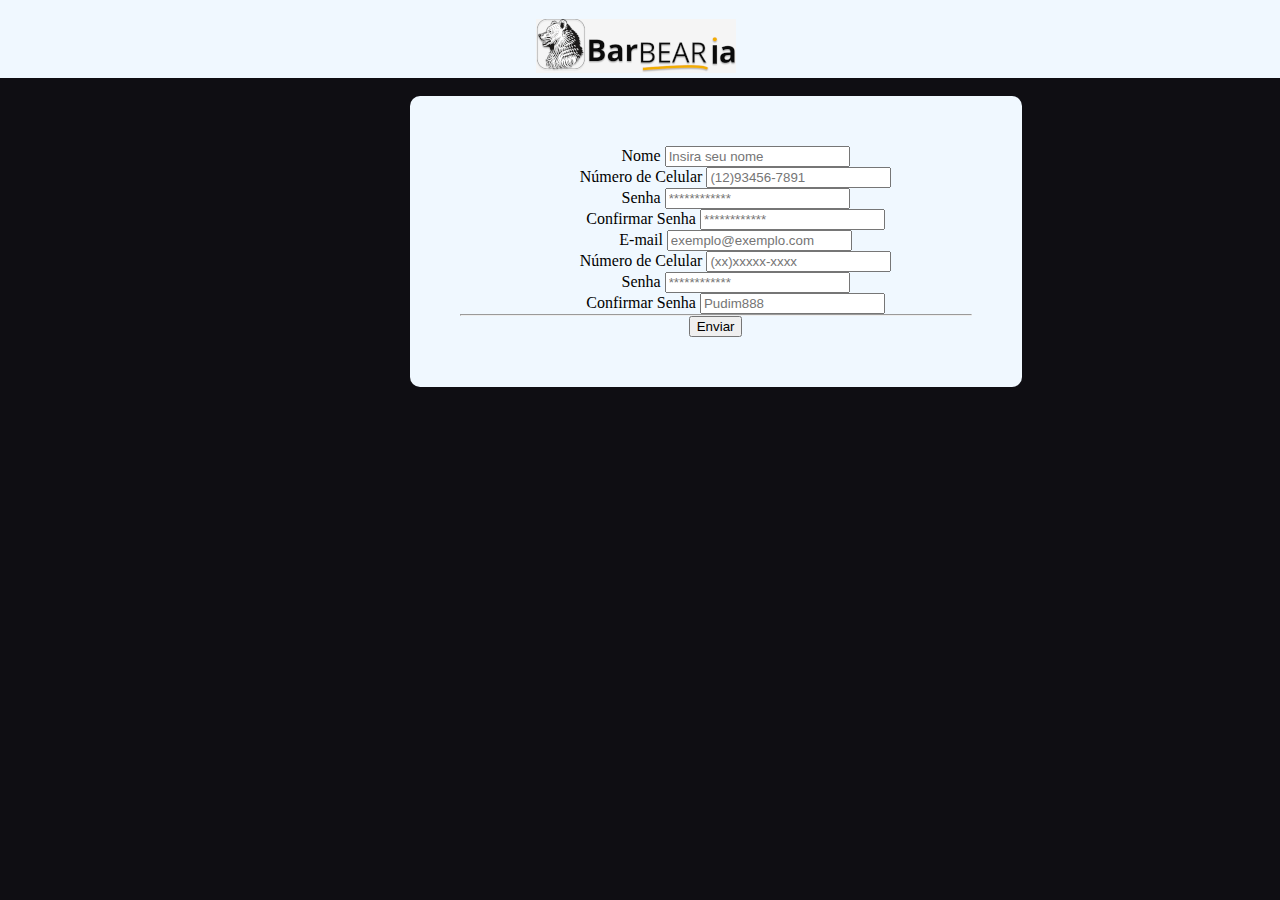
==== Barbearia-main/index.html @ c877341d "kjkjkjk" ====
<!DOCTYPE html>
<html lang="pt-br">
<head>
    <meta charset="UTF-8">
    <meta http-equiv="X-UA-Compatible" content="IE=edge">
    <meta name="viewport" content="width=device-width, initial-scale=1.0">
    <title>Document</title>
</head>
<body>
    <!doctype html>
<html lang="en">
  <head>
    <!-- Required meta tags -->
    <meta charset="utf-8">
    <meta name="viewport" content="width=device-width, initial-scale=1">

    <!-- Bootstrap CSS -->
    <link href="https://cdn.jsdelivr.net/npm/bootstrap@5.1.3/dist/css/bootstrap.min.css" rel="stylesheet" integrity="sha384-1BmE4kWBq78iYhFldvKuhfTAU6auU8tT94WrHftjDbrCEXSU1oBoqyl2QvZ6jIW3" crossorigin="anonymous">
<link rel="stylesheet" href="css/style.css">
    <title>BarBEARia</title>
  </head>
  
  <body>

    <header>
      <div class="imglogo">
        <img src="img/logo-barbearia-pitiquinha.png" alt="logo">
      </div>

 </header>

    <div class="logo"><img src="Barbearia-main/img/logo-barbearia-pitiquinha.png" alt="">
    </div>
    <section class="container" id="conteudo"> 
        
        <form class="row g-3" id="formulario" method="post" name="formulario"> 
          <ul class="list">
              <div class="col-md-12">
                <label for="inputEmail4" class="form-label">Nome</label>
                <input type="text" class="form-control" id="nome" placeholder="Insira seu nome" required>
              </div>

<HEAD
          
            <div class="col-md-12">
            <label for="inputAddress" class="form-label">Número de Celular</label>
            <input type="tel" class="form-control" id="cel" placeholder="(12)93456-7891" maxlength="14" inputmode="numeric">
          </div>
          

             
            <div class="col-md-12">
              <label for="inputPassword4" class="form-label">Senha</label>
              <input type="password" class="form-control" id="senha" placeholder="************" minlength="8" required>
            </div>
            
            
            <div class="col-md-12">
              <label for="inputPassword4" class="form-label">Confirmar Senha</label>
              <input type="password" class="form-control" id="Csenha" placeholder="************">
            </div>

      
          
          </li>
              <div class="col-md-12">
                <label for="inputAddress" class="form-label">E-mail</label>
                <input type="email" class="form-control" id="email" placeholder="exemplo@exemplo.com">
              </div>

              <div class="col-md-12">
                <label for="inputAddress" class="form-label">Número de Celular</label>
                <input type="tel" class="form-control" id="cel" placeholder="(xx)xxxxx-xxxx">
              </div>
    
              <div class="col-md-12">
                <label for="inputPassword4" class="form-label">Senha</label>
                <input type="password" class="form-control" id="senha" placeholder="************" required>
              </div>
   
              <div class="col-md-12">
                <label for="inputPassword4" class="form-label">Confirmar Senha</label>
                <input type="password" class="form-control" id="Csenha" placeholder="Pudim888" required>
              </div>
          </ul>
          
          <hr>
          
          <div class="b">
              <button type="button" class="btn btn-primary" id="botao" onclick="validar()">Enviar</button>
            
            </div>

          </form>
        </section>
    <!-- Optional JavaScript; choose one of the two! -->

    <!-- Option 1: Bootstrap Bundle with Popper -->
    <script src="js/script.js"></script>

    <!-- Option 2: Separate Popper and Bootstrap JS -->
    <!--
    <script src="https://cdn.jsdelivr.net/npm/@popperjs/core@2.10.2/dist/umd/popper.min.js" integrity="sha384-7+zCNj/IqJ95wo16oMtfsKbZ9ccEh31eOz1HGyDuCQ6wgnyJNSYdrPa03rtR1zdB" crossorigin="anonymous"></script>
    <script src="https://cdn.jsdelivr.net/npm/bootstrap@5.1.3/dist/js/bootstrap.min.js" integrity="sha384-QJHtvGhmr9XOIpI6YVutG+2QOK9T+ZnN4kzFN1RtK3zEFEIsxhlmWl5/YESvpZ13" crossorigin="anonymous"></script>
    -->
    

    
    
  </body>
</html>
</body>
</html>
---- Barbearia-main/css/style.css ----
*{
   margin: 0;
}
body{
   background-color: #0F0E13;
}

header{
background-color: aliceblue;
margin: 0px;
padding: 5mm;
}

footer{
   color:white;
}

.imglogo{
   margin-bottom: 0px;
   margin-right:8px;
   text-align: center;
   max-height: 40px;
   
 }

 .abas ul{ 
    list-style: none;
 }
 .abas li {
   background-color: #FDCE20;
   display: inline;  
   border-radius: 13px;
   padding-left: 7px;
   padding: 10px;
   width:50mm ; 
 }

 .abas li a{
   text-decoration: none;
   color: #0F0E13;
   font-family:'Franklin Gothic Medium', 'Arial Narrow', Arial, sans-serif;
   
 }

 .abas li:hover{
   background-color: yellow;

 }

 .galeria{

   background-color: #FDCE20;
   float: right;
   padding-bottom:40% ;
   margin-top: 20px;
 
 }

 #conteudo{
   margin-top: 0%;
   padding: 50px;
   width: 40%;
   margin-left: 32%;
   border-radius: 10px;
   background: aliceblue;
   color: rgb(0, 0, 0);
   text-align: center;
}

#form{

   text-align: center;
}

.list{

   text-decoration: none;
}
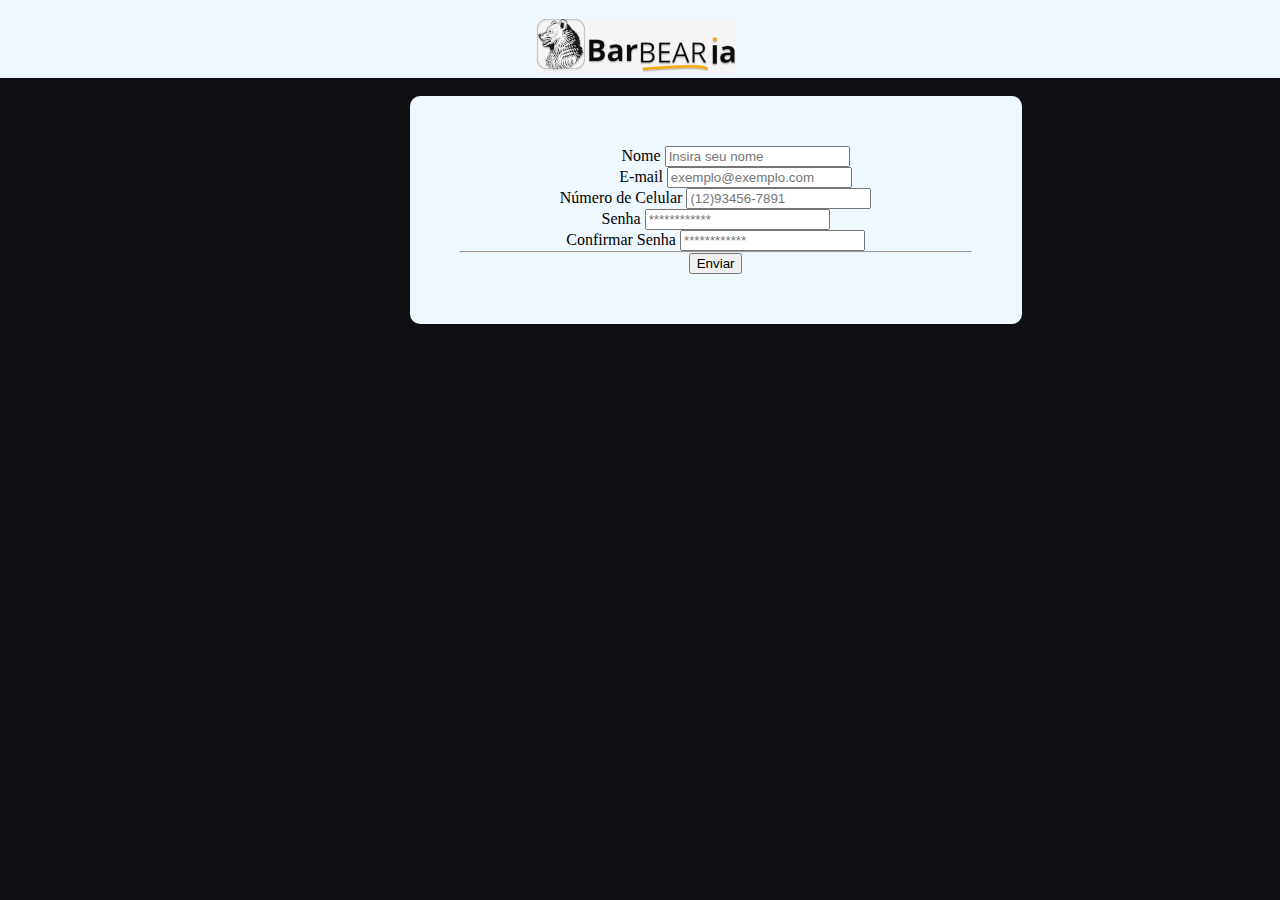
==== commit c7229f77: "kakakakakak" ====
--- a/Barbearia-main/index.html
+++ b/Barbearia-main/index.html
@@ -40,8 +40,14 @@
                 <input type="text" class="form-control" id="nome" placeholder="Insira seu nome" required>
               </div>
 
-<HEAD
-          
+            </li>
+            <div class="col-md-12">
+              <label for="inputAddress" class="form-label">E-mail</label>
+              <input type="email" class="form-control" id="email" placeholder="exemplo@exemplo.com">
+            </div>
+  
+        </ul>
+
             <div class="col-md-12">
             <label for="inputAddress" class="form-label">Número de Celular</label>
             <input type="tel" class="form-control" id="cel" placeholder="(12)93456-7891" maxlength="14" inputmode="numeric">
@@ -62,27 +68,7 @@
 
       
           
-          </li>
-              <div class="col-md-12">
-                <label for="inputAddress" class="form-label">E-mail</label>
-                <input type="email" class="form-control" id="email" placeholder="exemplo@exemplo.com">
-              </div>
-
-              <div class="col-md-12">
-                <label for="inputAddress" class="form-label">Número de Celular</label>
-                <input type="tel" class="form-control" id="cel" placeholder="(xx)xxxxx-xxxx">
-              </div>
-    
-              <div class="col-md-12">
-                <label for="inputPassword4" class="form-label">Senha</label>
-                <input type="password" class="form-control" id="senha" placeholder="************" required>
-              </div>
-   
-              <div class="col-md-12">
-                <label for="inputPassword4" class="form-label">Confirmar Senha</label>
-                <input type="password" class="form-control" id="Csenha" placeholder="Pudim888" required>
-              </div>
-          </ul>
+          
           
           <hr>
           
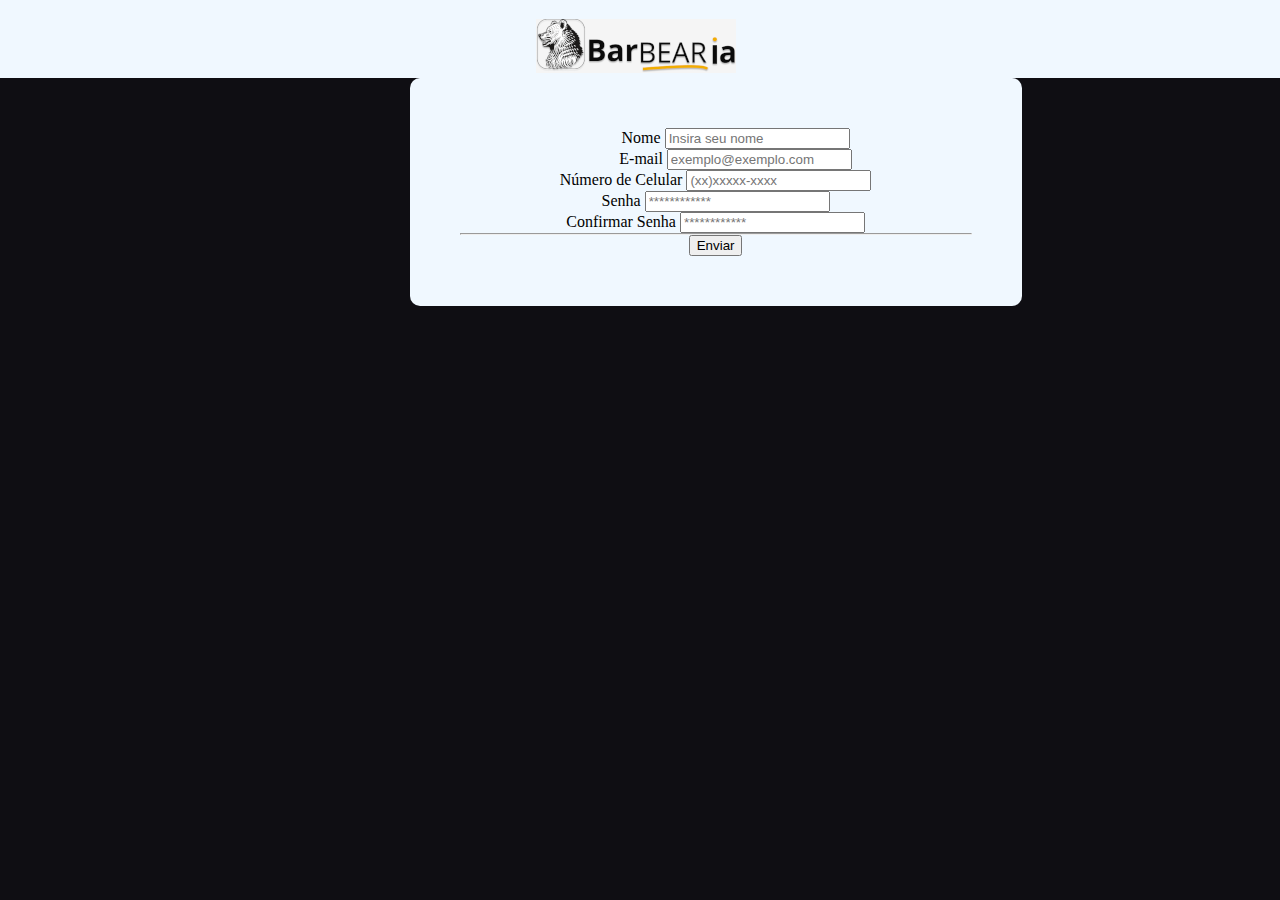
==== commit 44c18608: "validação "completa"" ====
--- a/Barbearia-main/index.html
+++ b/Barbearia-main/index.html
@@ -1,21 +1,16 @@
-<!DOCTYPE html>
 <html lang="pt-br">
-<head>
-    <meta charset="UTF-8">
-    <meta http-equiv="X-UA-Compatible" content="IE=edge">
-    <meta name="viewport" content="width=device-width, initial-scale=1.0">
-    <title>Document</title>
-</head>
-<body>
-    <!doctype html>
-<html lang="en">
   <head>
     <!-- Required meta tags -->
     <meta charset="utf-8">
     <meta name="viewport" content="width=device-width, initial-scale=1">
 
+  <link rel="shortcut icon" href="Barbearia-main/img/favicon.jpg" type="image/x-icon">
+
+    <script src="Barbearia-main/js/script.js"></script>
+
     <!-- Bootstrap CSS -->
     <link href="https://cdn.jsdelivr.net/npm/bootstrap@5.1.3/dist/css/bootstrap.min.css" rel="stylesheet" integrity="sha384-1BmE4kWBq78iYhFldvKuhfTAU6auU8tT94WrHftjDbrCEXSU1oBoqyl2QvZ6jIW3" crossorigin="anonymous">
+    
 <link rel="stylesheet" href="css/style.css">
     <title>BarBEARia</title>
   </head>
@@ -43,27 +38,27 @@
             </li>
             <div class="col-md-12">
               <label for="inputAddress" class="form-label">E-mail</label>
-              <input type="email" class="form-control" id="email" placeholder="exemplo@exemplo.com">
+              <input type="email" class="form-control" id="email" required placeholder="exemplo@exemplo.com"   onkeyup="validacaoEmail(f1.email)" maxlength="60">
             </div>
   
         </ul>
 
             <div class="col-md-12">
             <label for="inputAddress" class="form-label">Número de Celular</label>
-            <input type="tel" class="form-control" id="cel" placeholder="(12)93456-7891" maxlength="14" inputmode="numeric">
+            <input type="tel" class="form-control" id="cel" placeholder="(xx)xxxxx-xxxx" required onkeypress="mascara_tel(this)" maxlength="13"  onkeydown="return somente_numero(event)">
           </div>
           
 
              
             <div class="col-md-12">
               <label for="inputPassword4" class="form-label">Senha</label>
-              <input type="password" class="form-control" id="senha" placeholder="************" minlength="8" required>
+              <input type="password" class="form-control" id="senha" required placeholder="************" minlength="8" required>
             </div>
             
             
             <div class="col-md-12">
               <label for="inputPassword4" class="form-label">Confirmar Senha</label>
-              <input type="password" class="form-control" id="Csenha" placeholder="************">
+              <input type="password" class="form-control" id="Csenha" required placeholder="************">
             </div>
 
       
@@ -73,7 +68,7 @@
           <hr>
           
           <div class="b">
-              <button type="button" class="btn btn-primary" id="botao" onclick="validar()">Enviar</button>
+              <button type="button" class="btn btn-primary" id="botao" onclick="validar()" >Enviar</button>
             
             </div>
 
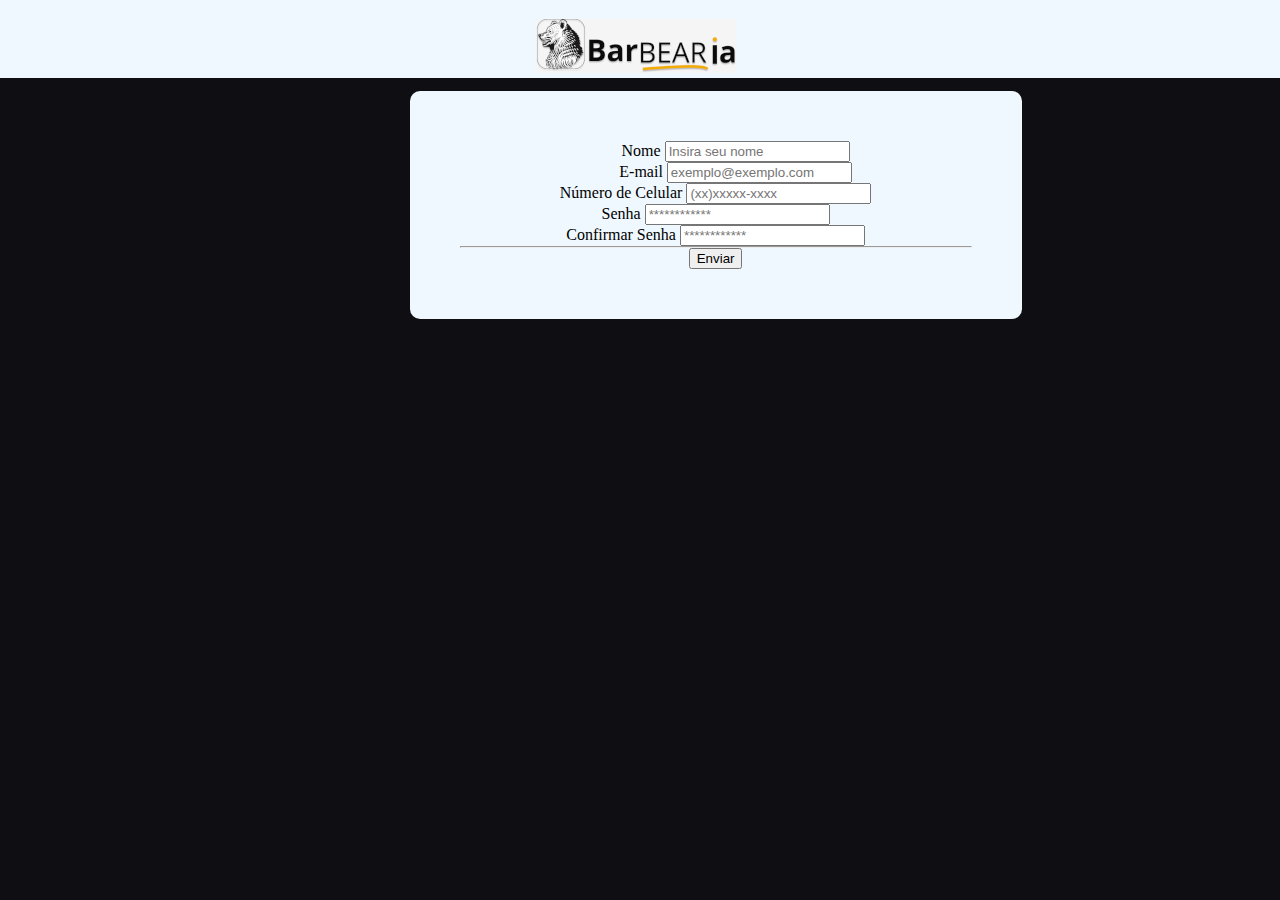
==== commit 8c30d6e2: "quase p" ====
--- a/Barbearia-main/index.html
+++ b/Barbearia-main/index.html
@@ -10,7 +10,7 @@
 
     <!-- Bootstrap CSS -->
     <link href="https://cdn.jsdelivr.net/npm/bootstrap@5.1.3/dist/css/bootstrap.min.css" rel="stylesheet" integrity="sha384-1BmE4kWBq78iYhFldvKuhfTAU6auU8tT94WrHftjDbrCEXSU1oBoqyl2QvZ6jIW3" crossorigin="anonymous">
-    
+    <link rel="shortcut icon" href="img/favicon.jpg" type="image/x-icon">
 <link rel="stylesheet" href="css/style.css">
     <title>BarBEARia</title>
   </head>
@@ -28,7 +28,7 @@
     </div>
     <section class="container" id="conteudo"> 
         
-        <form class="row g-3" id="formulario" method="post" name="formulario"> 
+        <form class="row g-3" id="formulario" action="aba2.html" method="post" name="formulario"> 
           <ul class="list">
               <div class="col-md-12">
                 <label for="inputEmail4" class="form-label">Nome</label>
@@ -38,14 +38,14 @@
             </li>
             <div class="col-md-12">
               <label for="inputAddress" class="form-label">E-mail</label>
-              <input type="email" class="form-control" id="email" required placeholder="exemplo@exemplo.com"   onkeyup="validacaoEmail(f1.email)" maxlength="60">
+              <input type="email" class="form-control" id="email"  placeholder="exemplo@exemplo.com" required  onkeyup="validacaoEmail(f1.email)" maxlength="60">
             </div>
   
         </ul>
 
             <div class="col-md-12">
             <label for="inputAddress" class="form-label">Número de Celular</label>
-            <input type="tel" class="form-control" id="cel" placeholder="(xx)xxxxx-xxxx" required onkeypress="mascara_tel(this)" maxlength="13"  onkeydown="return somente_numero(event)">
+            <input type="tel" class="form-control" id="cel" placeholder="(xx)xxxxx-xxxx" required onkeypress="mascara_tel(this)" maxlength="14"  onkeydown="return somente_numero(event)">
           </div>
           
 
@@ -68,7 +68,8 @@
           <hr>
           
           <div class="b">
-              <button type="button" class="btn btn-primary" id="botao" onclick="validar()" >Enviar</button>
+            <button type="submit" class="btn btn-primary" id="botao" onclick="validar()" >Enviar</button>
+              
             
             </div>
 
--- a/Barbearia-main/css/style.css
+++ b/Barbearia-main/css/style.css
@@ -57,7 +57,7 @@
  }
 
  #conteudo{
-   margin-top: 0%;
+   margin-top: 1%;
    padding: 50px;
    width: 40%;
    margin-left: 32%;
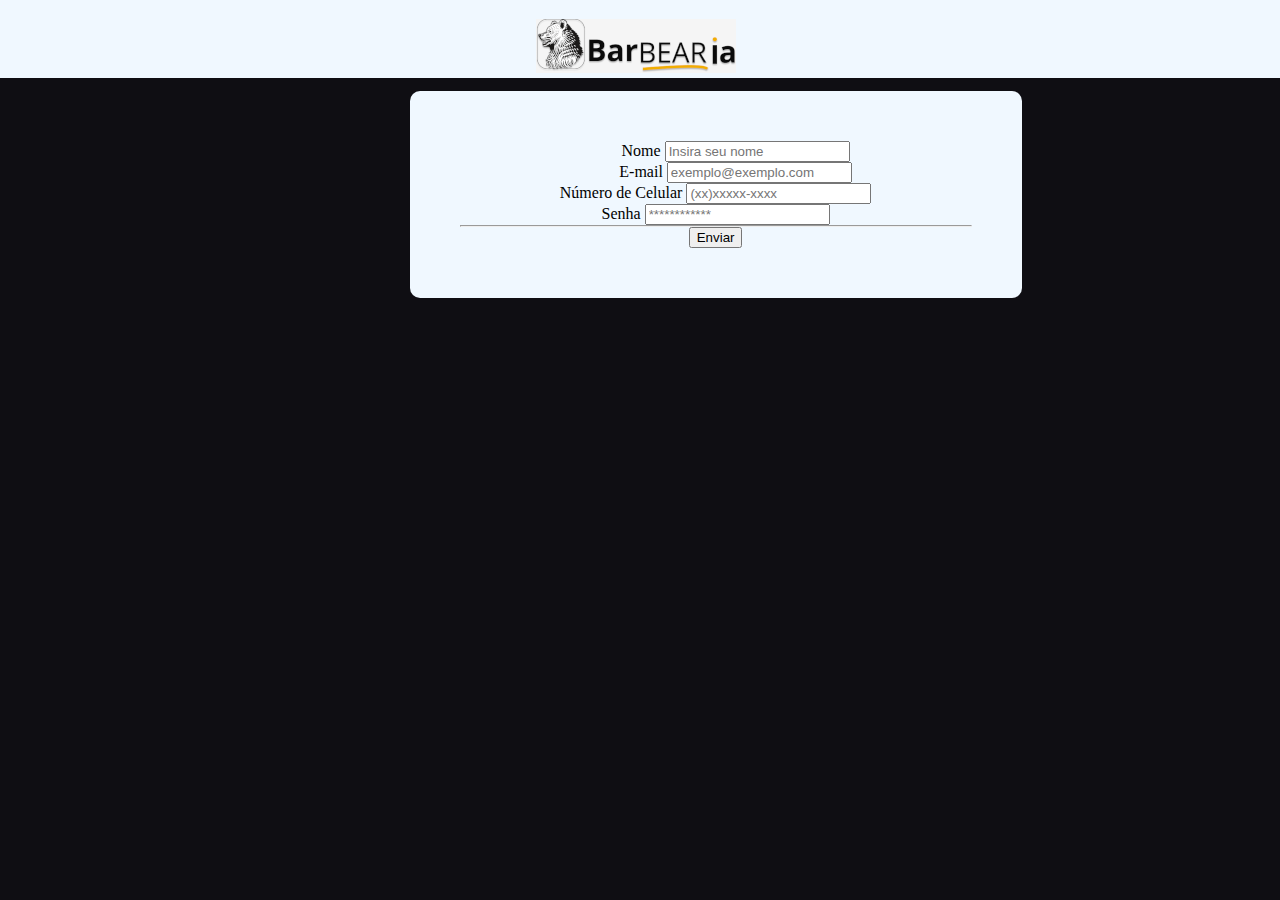
==== commit 5eff0065: "rtqregerg" ====
--- a/Barbearia-main/index.html
+++ b/Barbearia-main/index.html
@@ -38,14 +38,14 @@
             </li>
             <div class="col-md-12">
               <label for="inputAddress" class="form-label">E-mail</label>
-              <input type="email" class="form-control" id="email"  placeholder="exemplo@exemplo.com" required  onkeyup="validacaoEmail(f1.email)" maxlength="60">
+              <input type="email" class="form-control" id="email"  placeholder="exemplo@exemplo.com" required  maxlength="60">
             </div>
   
         </ul>
 
             <div class="col-md-12">
             <label for="inputAddress" class="form-label">Número de Celular</label>
-            <input type="tel" class="form-control" id="cel" placeholder="(xx)xxxxx-xxxx" required onkeypress="mascara_tel(this)" maxlength="14"  onkeydown="return somente_numero(event)">
+            <input type="tel" class="form-control"  placeholder="(xx)xxxxx-xxxx" required onkeypress="mascara_tel(this)" maxlength="14"  onkeydown="return somente_numero(event)">
           </div>
           
 
@@ -55,15 +55,9 @@
               <input type="password" class="form-control" id="senha" required placeholder="************" minlength="8" required>
             </div>
             
-            
-            <div class="col-md-12">
-              <label for="inputPassword4" class="form-label">Confirmar Senha</label>
-              <input type="password" class="form-control" id="Csenha" required placeholder="************">
-            </div>
+          
 
-      
-          
-          
+         
           
           <hr>
           
--- a/Barbearia-main/css/style.css
+++ b/Barbearia-main/css/style.css
@@ -23,26 +23,30 @@
    
  }
 
- .abas ul{ 
-    list-style: none;
- }
- .abas li {
+
+ .cadastro p {
    background-color: #FDCE20;
-   display: inline;  
+   text-align: center;
    border-radius: 13px;
-   padding-left: 7px;
+   padding-right: 70px;
    padding: 10px;
-   width:50mm ; 
- }
-
- .abas li a{
-   text-decoration: none;
-   color: #0F0E13;
-   font-family:'Franklin Gothic Medium', 'Arial Narrow', Arial, sans-serif;
+   height: 10%;
+   width:6% ; 
+   padding-bottom: 7px;
+   float: right;
+   margin-bottom: 3em;
    
  }
 
- .abas li:hover{
+ .cadastro p a{
+   color: #0F0E13;
+   font-family:'Franklin Gothic Medium', 'Arial Narrow', Arial, sans-serif;
+   text-decoration: none;
+   margin-top: 30px;
+   
+ }
+
+ .cadastro p:hover{
    background-color: yellow;
 
  }
@@ -51,8 +55,12 @@
 
    background-color: #FDCE20;
    float: right;
-   padding-bottom:40% ;
-   margin-top: 20px;
+   padding-bottom:50% ;
+   margin-top: 30px;
+   margin-bottom: 20px;
+   border-radius: 10px;
+   padding-left: 70px;
+   text-align: center;
  
  }
 
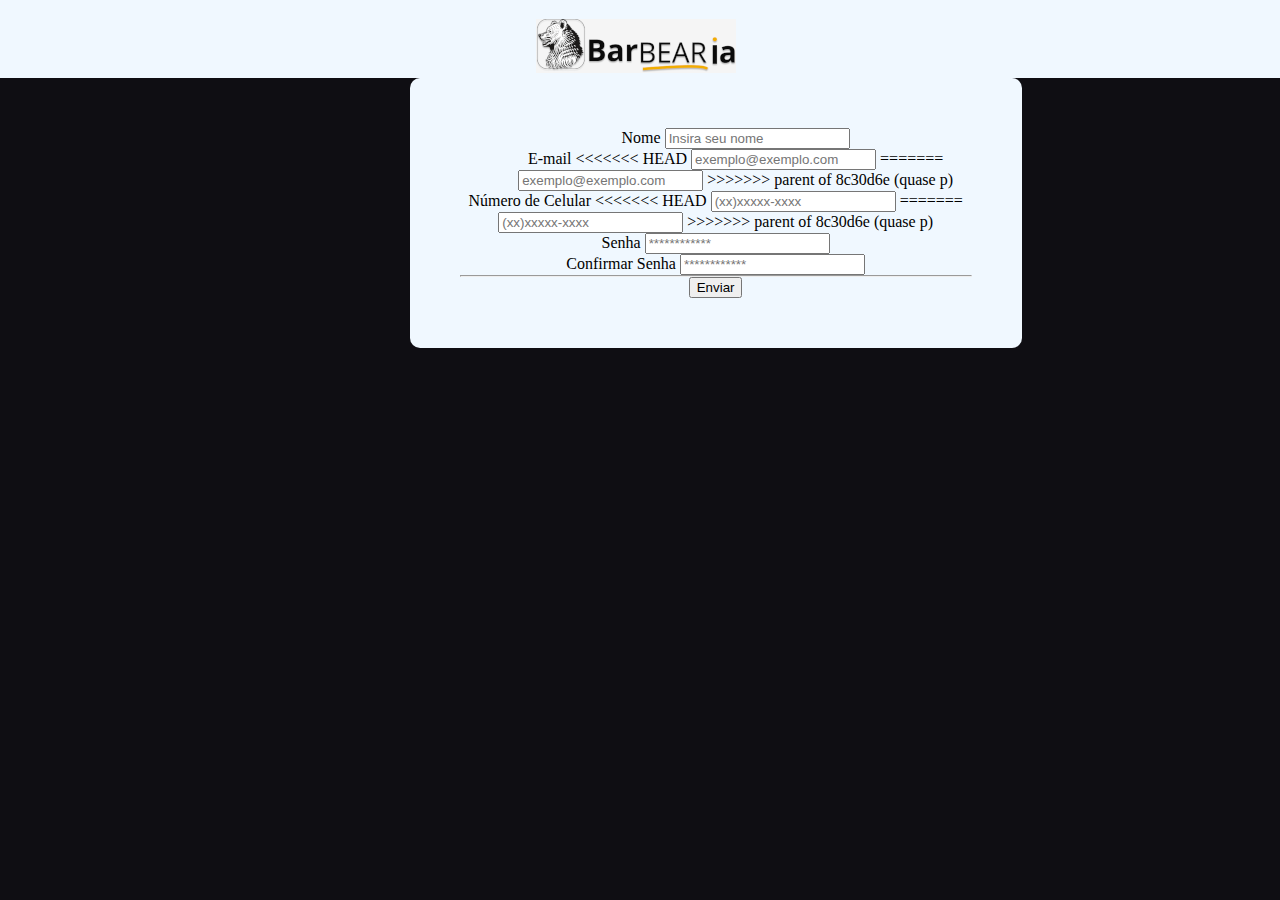
==== commit 032217ec: "kalkalkal" ====
--- a/Barbearia-main/index.html
+++ b/Barbearia-main/index.html
@@ -10,7 +10,7 @@
 
     <!-- Bootstrap CSS -->
     <link href="https://cdn.jsdelivr.net/npm/bootstrap@5.1.3/dist/css/bootstrap.min.css" rel="stylesheet" integrity="sha384-1BmE4kWBq78iYhFldvKuhfTAU6auU8tT94WrHftjDbrCEXSU1oBoqyl2QvZ6jIW3" crossorigin="anonymous">
-    <link rel="shortcut icon" href="img/favicon.jpg" type="image/x-icon">
+    
 <link rel="stylesheet" href="css/style.css">
     <title>BarBEARia</title>
   </head>
@@ -28,7 +28,7 @@
     </div>
     <section class="container" id="conteudo"> 
         
-        <form class="row g-3" id="formulario" action="aba2.html" method="post" name="formulario"> 
+        <form class="row g-3" id="formulario" method="post" name="formulario"> 
           <ul class="list">
               <div class="col-md-12">
                 <label for="inputEmail4" class="form-label">Nome</label>
@@ -38,14 +38,22 @@
             </li>
             <div class="col-md-12">
               <label for="inputAddress" class="form-label">E-mail</label>
+<<<<<<< HEAD
               <input type="email" class="form-control" id="email"  placeholder="exemplo@exemplo.com" required  maxlength="60">
+=======
+              <input type="email" class="form-control" id="email" required placeholder="exemplo@exemplo.com"   onkeyup="validacaoEmail(f1.email)" maxlength="60">
+>>>>>>> parent of 8c30d6e (quase p)
             </div>
   
         </ul>
 
             <div class="col-md-12">
             <label for="inputAddress" class="form-label">Número de Celular</label>
+<<<<<<< HEAD
             <input type="tel" class="form-control"  placeholder="(xx)xxxxx-xxxx" required onkeypress="mascara_tel(this)" maxlength="14"  onkeydown="return somente_numero(event)">
+=======
+            <input type="tel" class="form-control" id="cel" placeholder="(xx)xxxxx-xxxx" required onkeypress="mascara_tel(this)" maxlength="13"  onkeydown="return somente_numero(event)">
+>>>>>>> parent of 8c30d6e (quase p)
           </div>
           
 
@@ -55,15 +63,20 @@
               <input type="password" class="form-control" id="senha" required placeholder="************" minlength="8" required>
             </div>
             
+            
+            <div class="col-md-12">
+              <label for="inputPassword4" class="form-label">Confirmar Senha</label>
+              <input type="password" class="form-control" id="Csenha" required placeholder="************">
+            </div>
+
+      
           
-
-         
+          
           
           <hr>
           
           <div class="b">
-            <button type="submit" class="btn btn-primary" id="botao" onclick="validar()" >Enviar</button>
-              
+              <button type="button" class="btn btn-primary" id="botao" onclick="validar()" >Enviar</button>
             
             </div>
 
--- a/Barbearia-main/css/style.css
+++ b/Barbearia-main/css/style.css
@@ -65,7 +65,7 @@
  }
 
  #conteudo{
-   margin-top: 1%;
+   margin-top: 0%;
    padding: 50px;
    width: 40%;
    margin-left: 32%;
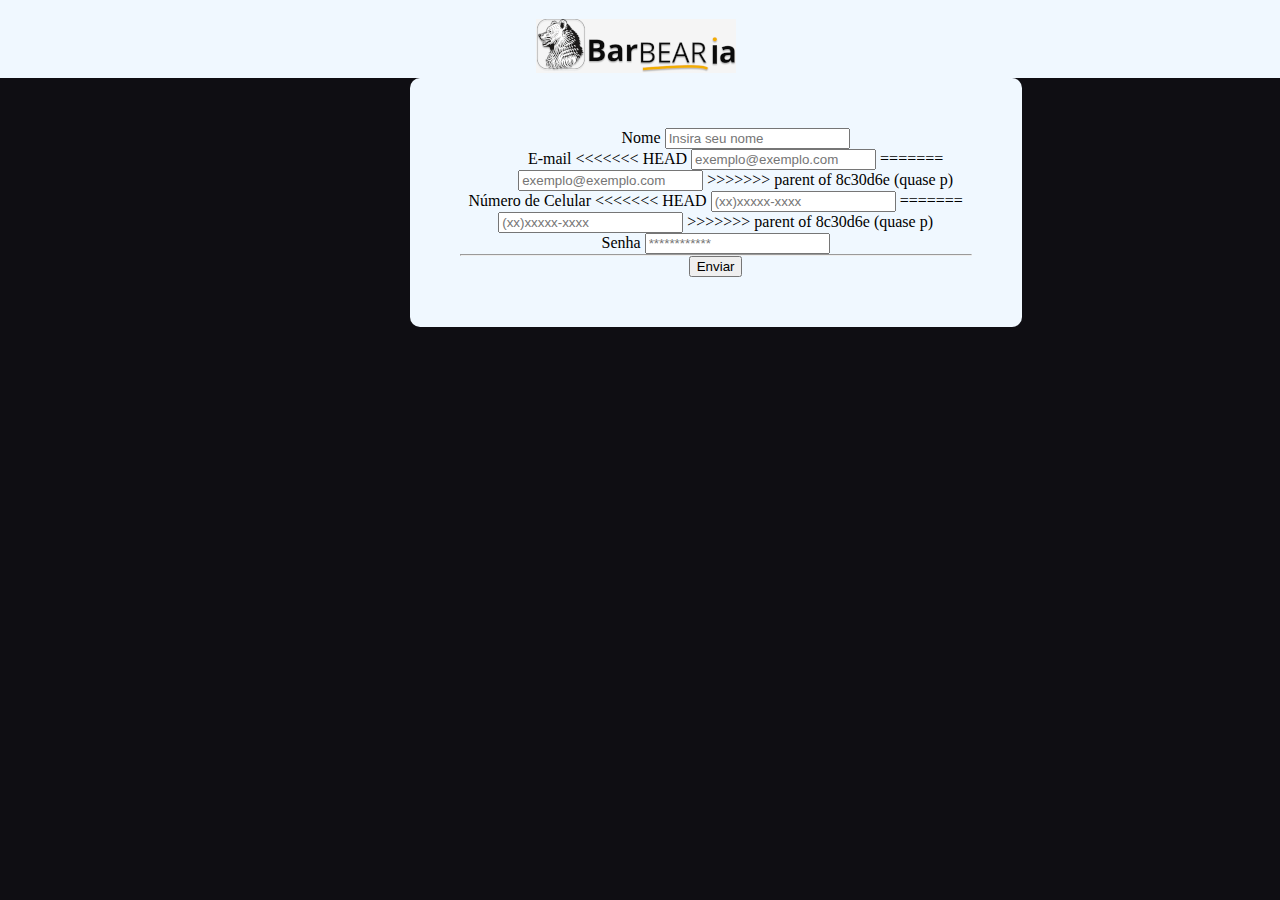
==== commit 0d4e29c0: "kalkalkal" ====
--- a/Barbearia-main/index.html
+++ b/Barbearia-main/index.html
@@ -63,15 +63,9 @@
               <input type="password" class="form-control" id="senha" required placeholder="************" minlength="8" required>
             </div>
             
-            
-            <div class="col-md-12">
-              <label for="inputPassword4" class="form-label">Confirmar Senha</label>
-              <input type="password" class="form-control" id="Csenha" required placeholder="************">
-            </div>
+          
 
-      
-          
-          
+         
           
           <hr>
           
